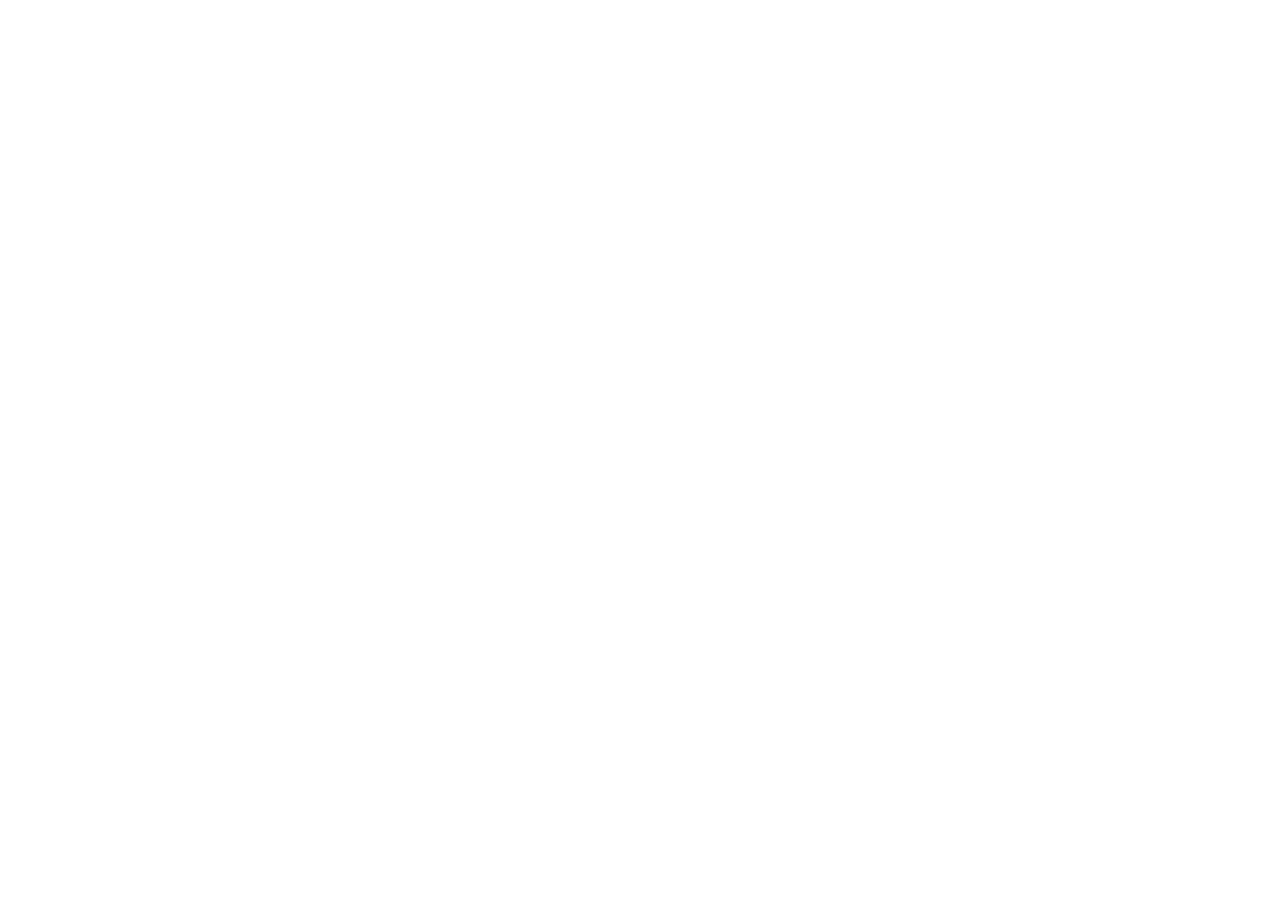
==== grind.html @ 12c86e99 "changes" ====
<!DOCTYPE html>
<html lang="en">
<head>
    <meta charset="UTF-8">
    <meta name="viewport" content="width=device-width, initial-scale=1.0">
    <title>how-to-grind-in-minecraft</title>
</head>
<body>

</body>
</html>
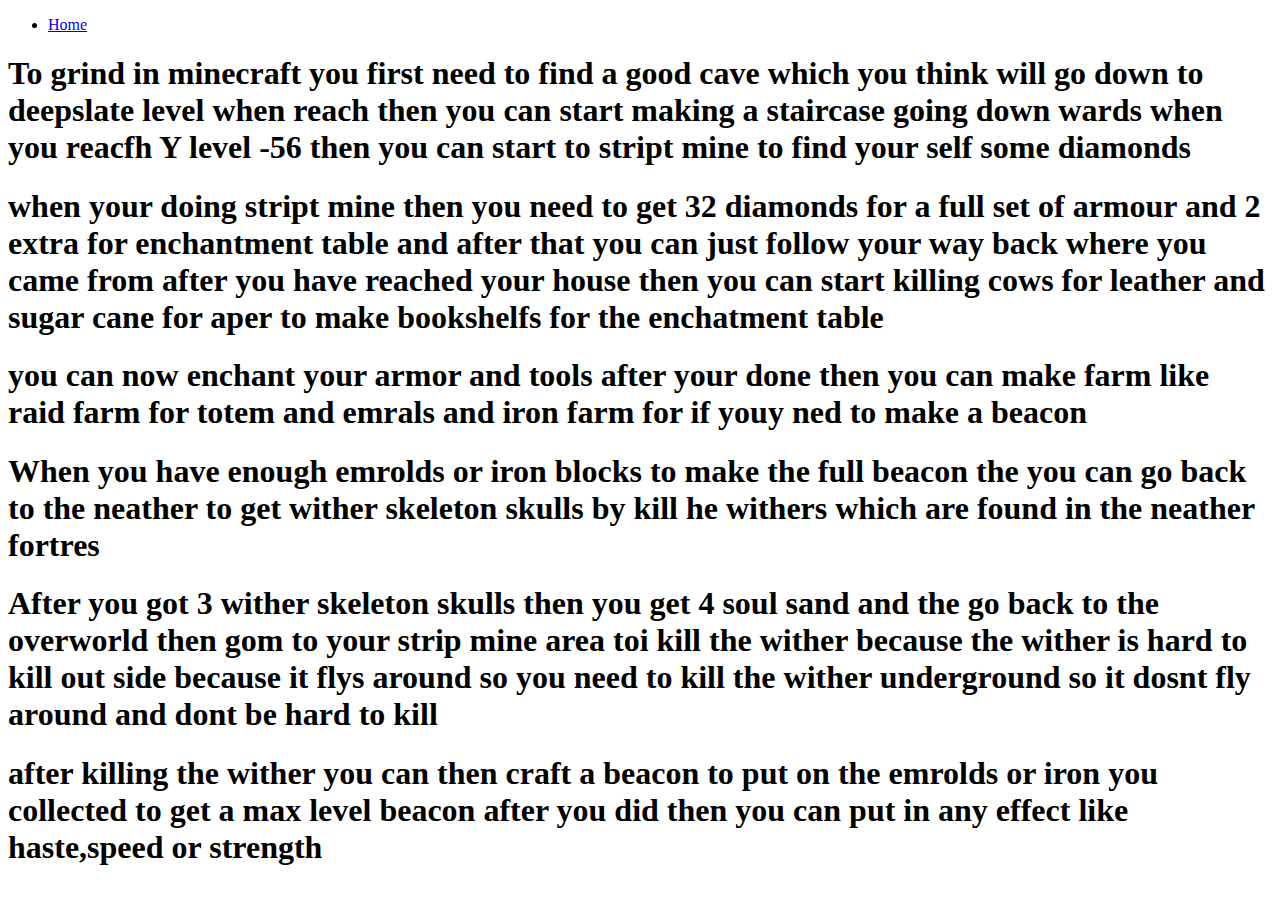
==== commit 4deb10f3: "add new page" ====
--- a/grind.html
+++ b/grind.html
@@ -5,7 +5,17 @@
     <meta name="viewport" content="width=device-width, initial-scale=1.0">
     <title>how-to-grind-in-minecraft</title>
 </head>
+    <ul>
+        <li><a href="index.html">Home</a></li>
+      </ul>
 <body>
-
+    <div class="box1"> 
+    <h1>To grind in minecraft  you first need to find a good cave which you think will go down to deepslate level when reach then you can start making a staircase going down wards when you reacfh Y level -56 then you can start to stript mine to find your self some diamonds  </h1>
+    <h1>when your doing stript mine then you need to get 32 diamonds for a full set of armour and 2 extra for enchantment table and after that you can just follow your way back where you came from after you have reached your house then you can start killing cows for leather and sugar cane for aper to make bookshelfs for the enchatment table </h1>
+    <h1>you can now enchant your armor and tools after your done then you can make farm like raid farm for totem and emrals and iron farm for if youy ned to make a beacon</h1>
+    <h1>When you have enough emrolds or iron blocks to make the full beacon the you can go back to the neather to get wither skeleton skulls by kill he withers which are found in the neather fortres</h1>
+    <h1>After you got 3 wither skeleton skulls then you get 4 soul sand and the go back to the overworld then gom to your strip mine area toi kill the wither because the wither is hard to kill out side because it flys around so you need to kill the wither underground so it dosnt fly around and dont be hard to kill</h1>
+    <h1>after killing the wither you can then craft a beacon to put on the emrolds or iron you collected to get a max level beacon after you did then you can put in any effect like haste,speed or strength</h1>
+</div>
 </body>
 </html>